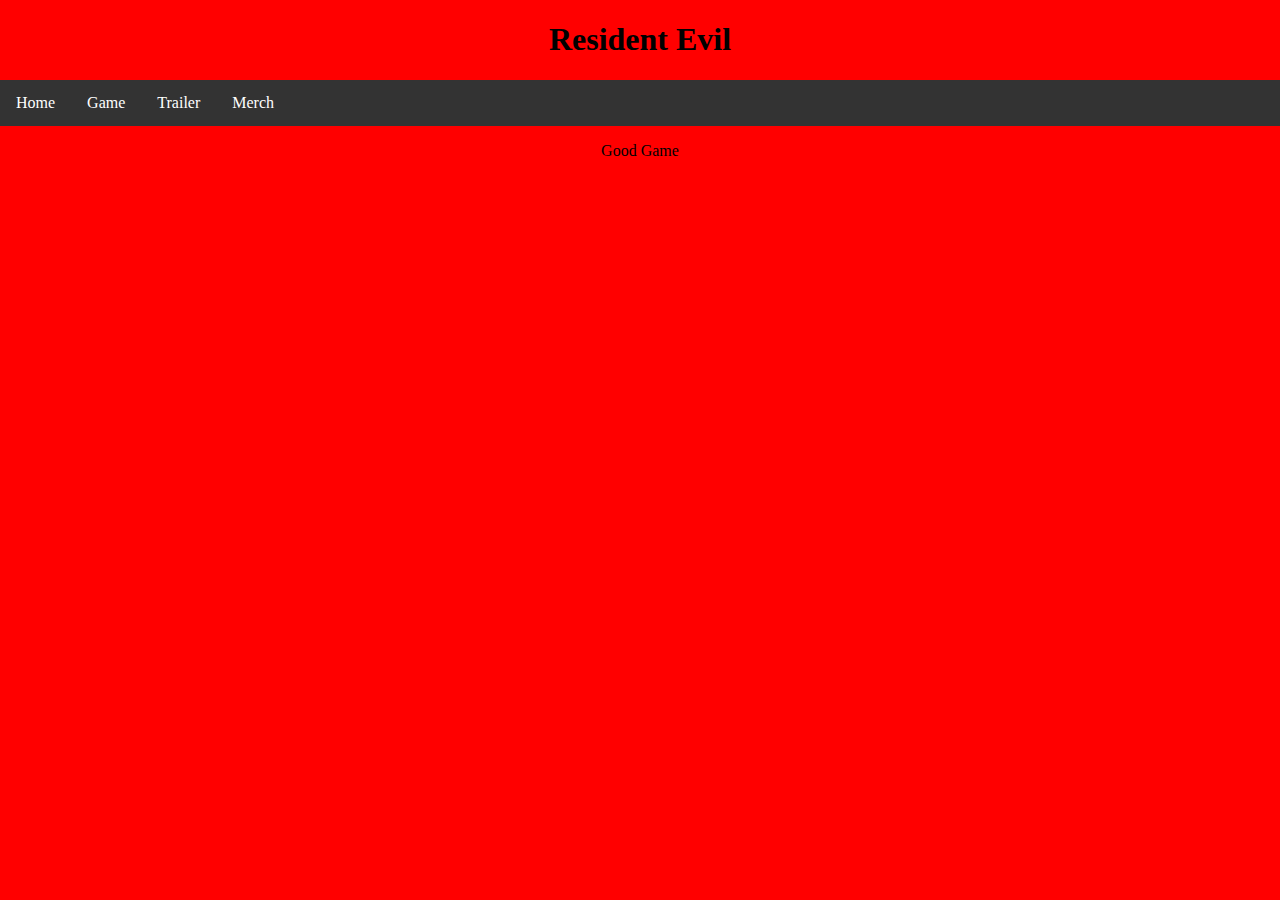
==== game.html @ 4fbd131d "Create game.html" ====
<!DOCTYPE html>
<html>
<head>
<link rel="stylesheet" href="CSS/styles.css">
</head>
<body>
<h1>Resident Evil</h1>
<ul>
  <li><a class="active" href="#home">Home</a></li>
  <li><a href="#news">Game</a></li>
  <li><a href="#contact">Trailer</a></li>
  <li><a href="#about">Merch</a></li>
</ul>

<p> Good Game </p>

</body>
</html>

</html>
---- CSS/styles.css ----
ul {
  list-style-type: none;
  margin: 0;
  padding: 0;
  overflow: hidden;
  background-color: #333;
}

li {
  float: left;
}

li a {
  display: block;
  color: white;
  text-align: center;
  padding: 14px 16px;
  text-decoration: none;
}

li a:hover {
  background-color: #111;
}


body {
	background-color: red;
	margin:0;
	padding:0;
	text-align: center;

}
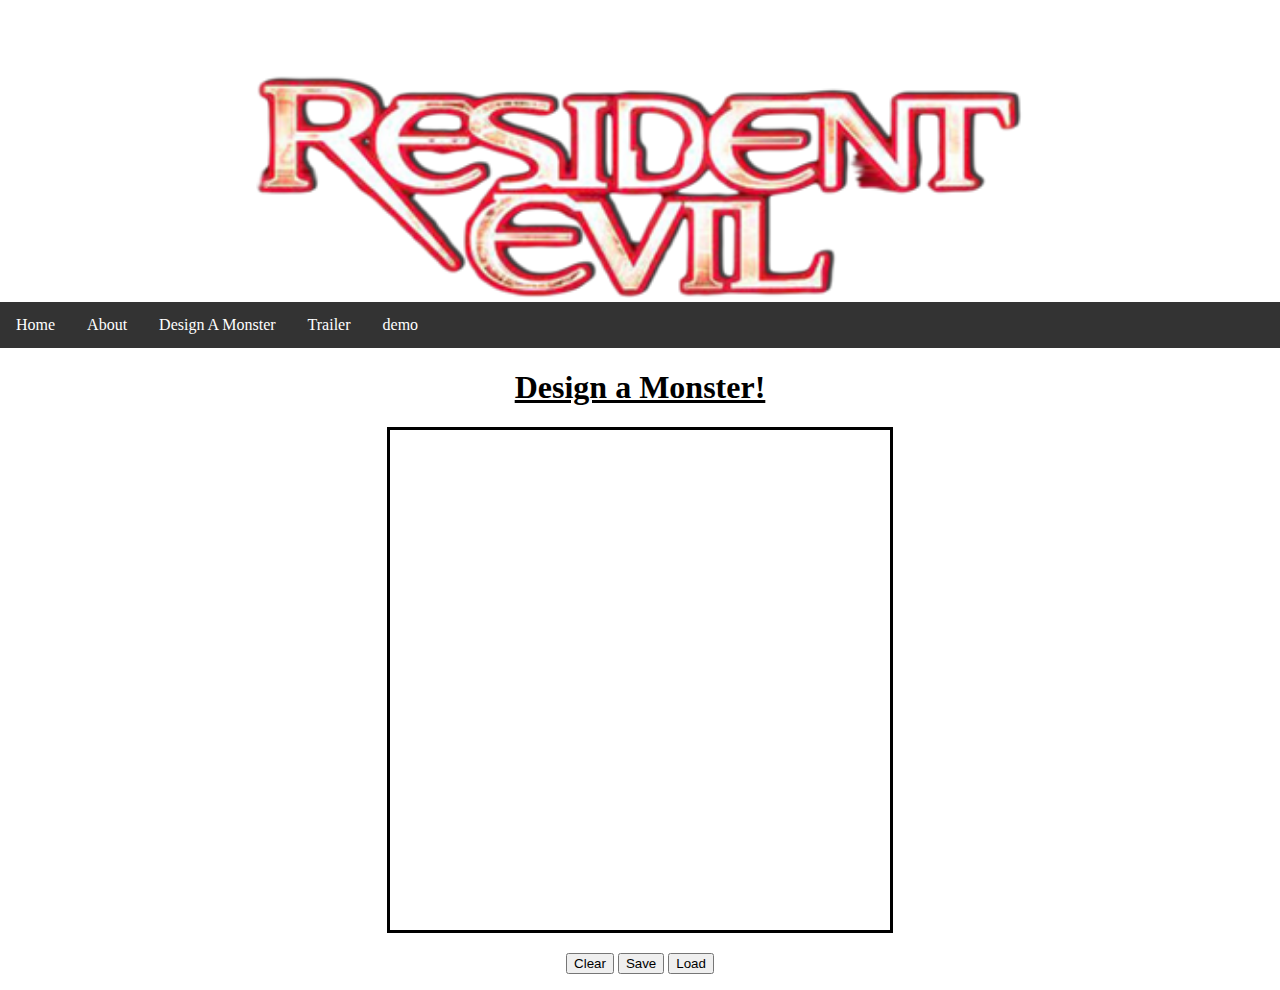
==== commit be34afdd: "Update game.html" ====
--- a/game.html
+++ b/game.html
@@ -4,17 +4,21 @@
 <link rel="stylesheet" href="CSS/styles.css">
 </head>
 <body>
-<h1>Resident Evil</h1>
+<img src="assets/LOGO.png" id="title">
 <ul>
-  <li><a class="active" href="#home">Home</a></li>
-  <li><a href="#news">Game</a></li>
-  <li><a href="#contact">Trailer</a></li>
-  <li><a href="#about">Merch</a></li>
+  <li><a class="active" href="index.html">Home</a></li>
+  <li><a href="about.html">About</a></li>
+  <li><a href="game.html">Design A Monster</a></li>
+  <li><a href="trailer.html">Trailer</a></li>
+  <li><a href="demo.html">demo</a></li>
 </ul>
+<h1><center><U>Design a Monster!</U></center></h1>
 
-<p> Good Game </p>
-
+    <center><canvas id="canvas" width="500" height="500"> </canvas>
+	<p><center><input id="clearCanvas" type="button" value="Clear" onClick="clearCanvas()">
+   	<button onClick = "Save()" type="button">Save</button>
+   	<input id="Load" type="button" value="Load" onClick="Load()"> </center>
+    </p>
+    <script src="JS/canvas.js"></script>
 </body>
 </html>
-
-</html>
--- a/CSS/styles.css
+++ b/CSS/styles.css
@@ -25,9 +25,37 @@
 
 
 body {
-	background-color: red;
+	background-color: white;
 	margin:0;
 	padding:0;
 	text-align: center;
+	text-decoration-color: white;
 
 }
+#muted{
+	
+  color: white;
+  text-align: center;
+  padding: 14px 16px;
+  text-decoration: none;
+}
+
+#title{
+	width:60%;
+}
+
+#img1 {
+	width:80%;
+}
+
+@charset "utf-8";
+#canvas
+{
+border:solid #000000;
+
+
+}
+
+#img4{
+	width:25%;
+}